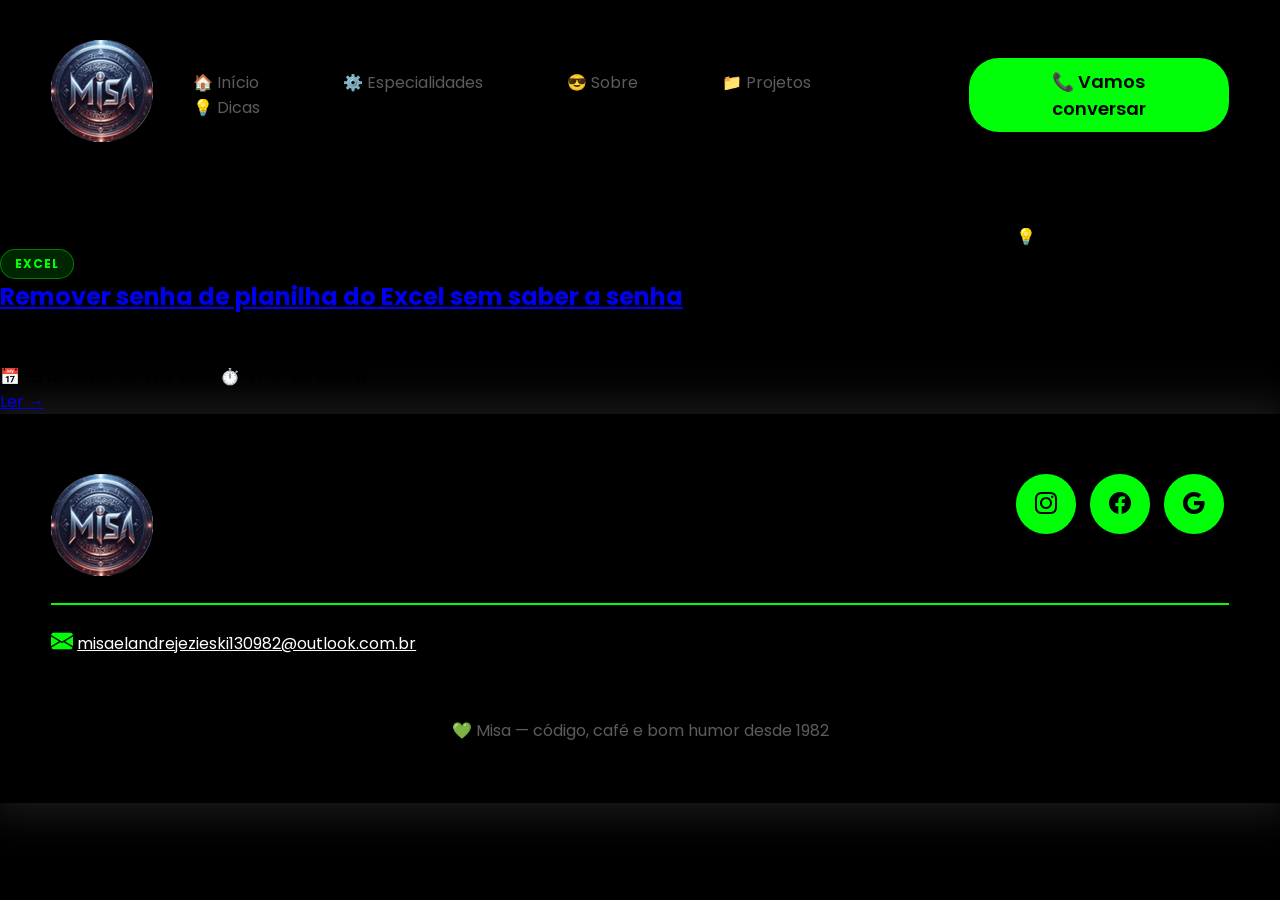
==== dicas.html @ 26194299 "ok" ====
<!DOCTYPE html>
<html lang="pt-br">

<head>
    <meta charset="UTF-8">
    <meta name="viewport" content="width=device-width, initial-scale=1.0">
    <meta name="description" content="Dicas de informática, tutoriais e truques práticos por Misa.">
    <meta name="author" content="Misael Andrejezieski">

    <link rel="preconnect" href="https://fonts.googleapis.com">
    <link rel="preconnect" href="https://fonts.gstatic.com" crossorigin>
    <link href="https://fonts.googleapis.com/css2?family=Parisienne&display=swap" rel="stylesheet">
    <link href="https://fonts.googleapis.com/css2?family=Poppins:wght@300;400;500;600;700;800&display=swap" rel="stylesheet">

    <link rel="stylesheet" href="https://cdn.jsdelivr.net/npm/bootstrap-icons@1.10.5/font/bootstrap-icons.css">

    <link rel="stylesheet" href="style.css">
    <script src="animar.js" defer></script>

    <title>💡 Dicas de Informática | Misa</title>
</head>

<body>

    <header>
        <div class="interface">
            <div class="logo">
                <a href="index.html">
                    <img src="images/logo-001.png" alt="Logo Misa">
                </a>
            </div><!--logo-->

            <nav class="menu-desktop">
                <ul>
                    <li><a href="index.html#topo-do-site">🏠 Início</a></li>
                    <li><a href="index.html#especialidade">⚙️ Especialidades</a></li>
                    <li><a href="index.html#sobre">😎 Sobre</a></li>
                    <li><a href="index.html#projetos">📁 Projetos</a></li>
                    <li><a href="dicas.html">💡 Dicas</a></li>
                </ul>
            </nav>

            <div class="btn-contato">
                <a href="index.html#contato">
                    <button>📞 Vamos conversar</button>
                </a>
            </div><!--btn-contato-->

            <div class="btn-abrir-menu" id="btn-menu">
                <i class="bi bi-list"></i>
            </div>

            <div class="menu-mobile" id="menu-mobile">
                <div class="btn-fechar">
                    <i class="bi bi-x-lg"></i>
                </div>

                <nav>
                    <ul>
                        <li><a href="index.html#topo-do-site">🏠 Início</a></li>
                        <li><a href="index.html#especialidade">⚙️ Especialidades</a></li>
                        <li><a href="index.html#sobre">😎 Sobre</a></li>
                        <li><a href="index.html#projetos">📁 Projetos</a></li>
                        <li><a href="dicas.html">💡 Dicas</a></li>
                        <li><a href="index.html#contato">📞 Contato</a></li>
                    </ul>
                </nav>

            </div><!--menu-mobile-->
            <div class="overlay-menu" id="overlay-menu"></div>
        </div><!--interface-->
    </header>

    <main>
        <section class="blog-hero">
            <div class="interface">
                <h1>DICAS DE <span>INFORMÁTICA</span></h1>
                <p>Tutoriais, truques e soluções práticas pra resolver aquele problema chato do dia a dia. Sem enrolação, sem termos complicados. 💡</p>
            </div>
        </section>

        <section class="blog-lista">
            <div class="interface">

                <!-- ============================================================
                     LISTA DE POSTS DO BLOG
                     Para adicionar uma nova dica:
                     1. Crie o arquivo HTML em dicas/nome-da-dica.html
                     2. Copie um bloco <article class="blog-post"> abaixo
                     3. Altere: tag, título, resumo, data e o link do href
                     ============================================================ -->

                <article class="blog-post">
                    <div class="blog-post-info">
                        <span class="dica-tag excel">EXCEL</span>
                        <h2><a href="dicas/excel-remover-senha.html">Remover senha de planilha do Excel sem saber a senha</a></h2>
                        <p>Sabe quando você abre uma planilha e não consegue editar nada porque está protegida, e você não sabe a senha? Neste tutorial eu mostro como remover essa proteção editando o XML interno do arquivo — sem precisar de programas especiais.</p>
                        <div class="blog-post-meta">
                            <span>📅 25 de setembro de 2026</span>
                            <span>⏱️ 5 min de leitura</span>
                        </div>
                    </div>
                    <a href="dicas/excel-remover-senha.html" class="blog-post-ler">Ler →</a>
                </article>

                <!-- ADICIONE NOVOS POSTS COPIANDO O BLOCO ACIMA -->

            </div>
        </section>
    </main>

    <footer>
        <div class="interface">
            <div class="line-footer">
                <div class="flex">
                    <div class="logo-footer">
                        <img src="images/logo-001.png" alt="Logotipo Misa">
                    </div><!--logo-footer-->
                    <div class="btn-social">
                        <a href="https://www.instagram.com/misaelandrejezieski/?hl=pt_BR" target="_blank"><button><i class="bi bi-instagram"></i></button></a>
                        <a href="https://www.facebook.com/profile.php?id=100034358779961" target="_blank"><button><i class="bi bi-facebook"></i></button></a>
                        <a href="https://sites.google.com/view/misa-misa/home" target="_blank"><button><i class="bi bi-google"></i></button></a>
                    </div><!--btn-social-->
                </div>
            </div><!--line-footer-->

            <div class="line-footer borda">
                <p><i class="bi bi-envelope-fill"></i> <a href="mailto:misaelandrejezieski130982@outlook.com.br">misaelandrejezieski130982@outlook.com.br</a></p>
            </div><!--line-footer-->
            
            <div class="line-footer">
                <p style="color: #5c5c5c; text-align: center; margin-top: 20px;">💚 Misa — código, café e bom humor desde 1982</p>
            </div>
        </div><!--interface-->
    </footer>

</body>

</html>
---- style.css ----
/* ESTILO GERAL */
* {
    margin: 0;
    padding: 0;
    box-sizing: border-box;
    font-family: 'Poppins', sans-serif;
}

body {
    background-color: #000;
    height: 100vh;
}

.parisienne-regular {
    font-family: "Parisienne", cursive;
    font-weight: 400;
    font-style: normal;
}

.interface {
    max-width: 1280px;
    margin: 0 auto;
}

.flex {
    display: flex;
}

.btn-contato button {
    padding: 10px 40px;
    font-size: 18px;
    font-weight: 600;
    background-color: #00FF08;
    border: 0;
    border-radius: 30px;
    cursor: pointer;
    transition: .2s;
}

h2.titulo {
    color: #fff;
    font-size: 38px;
    text-align: center;
}

h2.titulo span {
    color: #00FF08;
    text-shadow: 0 0 5px #00FF08, 0 0 10px #00FF08;
}

button:hover,
form .btn-enviar input:hover {
    box-shadow: 0px 0px 15px #00ff08;
    transform: scale(1.05);
}

/* ESTILO DO CABEÇALHO */
header {
    padding: 40px 4%;
}

header>.interface {
    display: flex;
    align-items: center;
    justify-content: space-between;
}

header a {
    color: #5c5c5c;
    text-decoration: none;
    display: inline-block;
    transition: .2s;
}

header nav.menu-desktop a:hover {
    color: #fff;
    transform: scale(1.05);
}

header nav ul {
    list-style-type: none;
}

header nav.menu-desktop ul li {
    display: inline-block;
    padding: 0 40px;
}

/* ESTILO DO MENU MOBILE */
.btn-abrir-menu{
    display: none;
}

.btn-abrir-menu i{
    color: #00FF08;
    font-size: 40px;
}

.menu-mobile{
    background-color: #000;
    height: 100vh;
    position: fixed;
    top: 0;
    right: 0;
    z-index: 99999;
    width: 0%;
    overflow: hidden;
    transition: .5s;
}

.menu-mobile.abrir-menu{
    width: 70%;
}

.menu-mobile.abrir-menu ~ .overlay-menu{
    display: block;
}

.menu-mobile .btn-fechar{
    padding: 20px 5%;
}

.menu-mobile .btn-fechar i{
    color: #00FF08;
    font-size: 30px;
}

.menu-mobile nav ul{
    text-align: right;
}

.menu-mobile nav ul li a{
    color: #fff;
    font-size: 20px;
    font-weight: 300;
    padding: 20px 8%;
    display: block;
}   

.menu-mobile nav ul li a:hover{
    background-color: #00FF08;
    color: #000;
}

.overlay-menu{
    background-color: #000000df;
    width: 100%;
    height: 100%;
    position: fixed;
    top: 0;
    left: 0;
    z-index: 88888;
    display: none;
}

/* ESTILO DO TOPO DO SITE */
section.topo-do-site {
    padding: 40px 4%;
}

section.topo-do-site .flex {
    align-items: center;
    justify-content: center;
    gap: 90px;
}

.topo-do-site h1 {
    color: #fff;
    font-size: 42px;
    line-height: 50px;
}

.topo-do-site .txt-topo-site h1 span {
    color: #00FF08;
    text-shadow: 0 0 10px #00FF08, 0 0 20px #00FF08;
    animation: pisca 1.5s infinite alternate;
}

@keyframes pisca {
    0% { opacity: 0.7; text-shadow: 0 0 5px #00FF08; }
    100% { opacity: 1; text-shadow: 0 0 20px #00FF08, 0 0 30px #00FF08; }
}

.topo-do-site .txt-topo-site p {
    color: #fff;
    margin: 40px 0;
}

.topo-do-site .img-topo-site img {
    position: relative;
    animation: flutuar 2s ease-in-out infinite alternate;
}

@keyframes flutuar {
    0% { top: 0; }
    100% { top: 30px; }
}

/* ESTILO DAS ESPECIALIDADES */
section.especiliadades {
    padding: 40px 4%;
}

section.especiliadades .flex {
    gap: 60px;
}

.especiliadades .especialidades-box {
    color: #fff;
    padding: 40px;
    border-radius: 20px;
    margin-top: 45px;
    transition: .3s;
    background: rgba(255, 255, 255, 0.03);
    backdrop-filter: blur(5px);
    border: 1px solid rgba(0, 255, 8, 0.15);
}

.especiliadades .especialidades-box:hover {
    transform: scale(1.05);
    box-shadow: 0 0 30px rgba(0, 255, 8, 0.3);
    border-color: rgba(0, 255, 8, 0.5);
}

.especiliadades .especialidades-box i {
    font-size: 70px;
    color: #00FF08;
}

.especiliadades .especialidades-box h3 {
    font-size: 28px;
    margin: 15px 0;
}

/* ESTILO DO SOBRE */
section.sobre {
    padding: 80px 4%;
}

section.sobre .flex {
    align-items: center;
    gap: 60px;
}

.sobre .txt-sobre {
    color: #fff;
}

.sobre .txt-sobre h2 {
    font-size: 40px;
    line-height: 40px;
    margin-bottom: 30px;
}

.sobre .txt-sobre h2 span {
    color: #00FF08;
    display: block;
}

.sobre .txt-sobre p {
    margin: 20px 0;
    text-align: justify;
}

.btn-social button {
    width: 60px;
    height: 60px;
    border-radius: 50%;
    border: none;
    background-color: #00FF08;
    font-size: 22px;
    cursor: pointer;
    margin: 0 5px;
    transition: .2s;
}

.btn-social button:hover {
    transform: scale(1.1);
    box-shadow: 0 0 15px #00FF08;
}

/* ==================================================
   ESTILO DO PORTFÓLIO
   ================================================== */
section.portfolio {
    padding: 80px 4%;
    box-shadow: 0 0 40px 10px #ffffff1d;
}

#projetos-container {
    display: grid;
    grid-template-columns: repeat(auto-fit, minmax(280px, 1fr));
    gap: 30px;
    justify-items: center;
    align-items: center;
    margin-top: 60px;
    justify-content: center;
}

#projetos-container .img-port {
    width: 100%;
    max-width: 360px;
    height: 420px;
    background-size: cover;
    background-position: center;
    background-repeat: no-repeat;
    transition: 8s;
    cursor: pointer;
    border-radius: 40px;
    position: relative;
    border: 2px solid rgba(0, 255, 8, 0.1);
    margin: 0 auto;
}

#projetos-container .img-port:hover {
    background-position: 100% 100%;
    border-color: rgba(0, 255, 8, 0.4);
    box-shadow: 0 0 30px rgba(0, 255, 8, 0.2);
}

#projetos-container .img-port .overlay {
    position: absolute;
    top: 0;
    left: 0;
    width: 100%;
    height: 100%;
    background-color: rgba(0, 0, 0, 0.75);
    border-radius: 40px;
    display: flex;
    align-items: center;
    justify-content: center;
    font-size: 22px;
    font-weight: 600;
    color: #fff;
    text-align: center;
    padding: 20px;
    opacity: 0;
    transition: 0.5s;
}

#projetos-container .img-port .overlay:hover {
    opacity: 1;
}

/* ==================================================
   ESTILO DA SEÇÃO DE DICAS DE INFORMÁTICA
   ================================================== */
section.dicas {
    padding: 80px 4%;
}

.subtitulo-dicas {
    color: #8a8a8a;
    text-align: center;
    font-size: 16px;
    margin-top: 15px;
    margin-bottom: 10px;
}

.dicas-container {
    display: grid;
    grid-template-columns: repeat(auto-fit, minmax(300px, 1fr));
    gap: 30px;
    margin-top: 50px;
    justify-items: center;
}

.dica-card {
    background: rgba(255, 255, 255, 0.03);
    backdrop-filter: blur(5px);
    border: 1px solid rgba(0, 255, 8, 0.15);
    border-radius: 20px;
    padding: 30px;
    width: 100%;
    max-width: 380px;
    display: flex;
    flex-direction: column;
    gap: 15px;
    transition: .3s;
}

.dica-card:hover {
    transform: scale(1.03);
    box-shadow: 0 0 30px rgba(0, 255, 8, 0.25);
    border-color: rgba(0, 255, 8, 0.5);
}

.dica-tag {
    display: inline-block;
    align-self: flex-start;
    font-size: 12px;
    font-weight: 700;
    letter-spacing: 1px;
    padding: 5px 14px;
    border-radius: 30px;
    text-transform: uppercase;
}

.dica-tag.excel {
    background-color: rgba(0, 255, 8, 0.15);
    color: #00FF08;
    border: 1px solid rgba(0, 255, 8, 0.4);
}

.dica-tag.windows {
    background-color: rgba(0, 150, 255, 0.15);
    color: #4da6ff;
    border: 1px solid rgba(0, 150, 255, 0.4);
}

.dica-tag.word {
    background-color: rgba(43, 87, 154, 0.2);
    color: #5b9bd5;
    border: 1px solid rgba(91, 155, 213, 0.4);
}

.dica-tag.seguranca {
    background-color: rgba(255, 200, 0, 0.15);
    color: #ffc800;
    border: 1px solid rgba(255, 200, 0, 0.4);
}

.dica-card h3 {
    color: #fff;
    font-size: 20px;
    line-height: 1.4;
}

.dica-card p {
    color: #b0b0b0;
    font-size: 15px;
    line-height: 1.6;
    flex-grow: 1;
}

.dica-link {
    color: #00FF08;
    text-decoration: none;
    font-weight: 600;
    font-size: 15px;
    transition: .2s;
    align-self: flex-start;
    display: inline-block;
}

.dica-link:hover {
    text-shadow: 0 0 10px #00FF08;
    transform: translateX(5px);
}

/* ==================================================
   ESTILO DA PÁGINA INDIVIDUAL DE DICA
   ================================================== */
.dica-artigo {
    padding: 60px 4% 80px;
    color: #fff;
}

.dica-artigo .interface {
    max-width: 860px;
}

.voltar-dicas {
    display: inline-block;
    color: #00FF08;
    text-decoration: none;
    font-weight: 500;
    margin-bottom: 30px;
    transition: .2s;
}

.voltar-dicas:hover {
    text-shadow: 0 0 10px #00FF08;
    transform: translateX(-5px);
}

.dica-artigo h1 {
    font-size: 38px;
    line-height: 1.3;
    margin: 20px 0 30px;
    color: #fff;
}

.dica-artigo h2 {
    font-size: 26px;
    color: #00FF08;
    margin: 45px 0 20px;
    padding-bottom: 10px;
    border-bottom: 1px solid rgba(0, 255, 8, 0.2);
}

.dica-artigo h3 {
    font-size: 20px;
    color: #fff;
    margin: 30px 0 12px;
}

.dica-artigo p {
    color: #d0d0d0;
    font-size: 16px;
    line-height: 1.7;
    margin-bottom: 15px;
}

.dica-artigo ul {
    margin: 15px 0 20px 25px;
    color: #d0d0d0;
}

.dica-artigo ul li {
    margin-bottom: 8px;
    line-height: 1.6;
}

.dica-artigo code {
    background-color: rgba(0, 255, 8, 0.08);
    color: #00FF08;
    padding: 2px 8px;
    border-radius: 6px;
    font-family: 'Courier New', monospace;
    font-size: 14px;
}

.dica-artigo pre {
    background-color: #111;
    border: 1px solid rgba(0, 255, 8, 0.2);
    border-radius: 12px;
    padding: 18px 20px;
    overflow-x: auto;
    margin: 15px 0 25px;
}

.dica-artigo pre code {
    background: none;
    color: #b8ffb8;
    padding: 0;
    font-size: 14px;
    line-height: 1.6;
}

.intro-dica {
    font-size: 17px;
    color: #e0e0e0;
    margin-bottom: 30px;
}

.aviso-dica {
    display: flex;
    gap: 15px;
    align-items: flex-start;
    background-color: rgba(255, 200, 0, 0.08);
    border: 1px solid rgba(255, 200, 0, 0.35);
    border-left: 4px solid #ffc800;
    border-radius: 12px;
    padding: 20px;
    margin: 30px 0;
}

.aviso-dica i {
    color: #ffc800;
    font-size: 24px;
    flex-shrink: 0;
}

.aviso-dica div {
    color: #e8e8e8;
    line-height: 1.6;
    font-size: 15px;
}

.aviso-dica strong {
    color: #ffc800;
}

.rodape-dica {
    margin-top: 60px;
    padding-top: 30px;
    border-top: 1px solid rgba(0, 255, 8, 0.2);
    text-align: center;
}

.rodape-dica p {
    color: #8a8a8a;
    margin-bottom: 15px;
}

/* ESTILO DO FORMULÁRIO DE CONTATO */
section.formulario {
    padding: 80px 4%;
}

form {
    max-width: 500px;
    margin: 0 auto;
    display: flex;
    justify-content: center;
    flex-direction: column;
    gap: 10px;
    margin-top: 40px;
}

form input,
form textarea {
    width: 100%;
    background-color: #242424;
    border: 0;
    outline: 0;
    padding: 20px 15px;
    border-radius: 15px;
    color: #fff;
    font-size: 18px;
    transition: .2s;
}

form input:focus,
form textarea:focus {
    box-shadow: 0 0 10px #00FF08;
    background-color: #2a2a2a;
}

form textarea {
    resize: none;
    max-height: 200px;
}

form .btn-enviar {
    margin-top: 20px;
    text-align: center;
}

form .btn-enviar input {
    width: 120px;
    background-color: #00FF08;
    color: #000;
    font-weight: 700;
    cursor: pointer;
    transition: .2s;
}

/* ESTILO DO RODAPÉ */
footer {
    padding: 40px 4%;
    box-shadow: 0 0 40px 10px #ffffff1d;
}

footer .flex {
    justify-content: space-between;
}

footer .line-footer {
    padding: 20px 0;
}

.borda {
    border-top: 2px solid #00FF08;
}

footer .line-footer p i {
    color: #00FF08;
    font-size: 22px;
}

footer .line-footer p a {
    color: #fff;
}

/* ==================================================
   RESPONSIVIDADE
   ================================================== */

/* TABLETS E TELAS MÉDIAS */
@media screen and (max-width: 1020px) {
    .flex {
        flex-direction: column;
    }

    .topo-do-site .flex{
        flex-direction: column-reverse;
    }

    h2.titulo {
        font-size: 34px;
        line-height: 30px;
    }

    .menu-desktop,
    .btn-contato {
        display: none;
    }

    .btn-abrir-menu {
        display: block;
    }

    section.topo-do-site .flex {
        gap: 40px;
    }

    section.topo-do-site {
        padding: 20px 8%;
    }

    .topo-do-site h1 {
        font-size: 30px;
        line-height: 40px;
    }

    .topo-do-site .img-topo-site img {
        width: 100%;
    }

    section.especiliadades {
        padding: 40px 8%;
    }

    section.sobre {
        padding: 80px 8%;
    }

    .sobre .txt-sobre h2 {
        font-size: 34px;
        line-height: 35px;
        text-align: center;
    }
    
    .btn-social {
        text-align: center;
    }

    .img-sobre img {
        width: 100%;
    }

    section.portfolio {
        padding: 80px 8%;
    }

    #projetos-container {
        grid-template-columns: repeat(auto-fit, minmax(250px, 1fr));
        gap: 25px;
        justify-items: center;
    }
    
    #projetos-container .img-port {
        height: 320px;
        max-width: 320px;
    }

    section.dicas {
        padding: 80px 8%;
    }

    .dica-artigo h1 {
        font-size: 30px;
    }

    .dica-artigo h2 {
        font-size: 22px;
    }

    footer .flex {
        flex-direction: column;
        gap: 30px;
    }

    footer .line-footer {
        text-align: center;
    }
}

/* CELULARES */
@media screen and (max-width: 600px) {
    #projetos-container {
        grid-template-columns: 1fr;
        gap: 25px;
        padding: 0 10px;
        justify-items: center;
    }
    
    #projetos-container .img-port {
        max-width: 100%;
        height: 280px;
    }

    #projetos-container .img-port .overlay {
        font-size: 18px;
        padding: 15px;
    }

    .topo-do-site h1 {
        font-size: 26px;
        line-height: 35px;
    }

    h2.titulo {
        font-size: 28px;
    }

    .especiliadades .especialidades-box {
        padding: 25px;
    }

    .especiliadades .especialidades-box i {
        font-size: 50px;
    }

    .especiliadades .especialidades-box h3 {
        font-size: 22px;
    }

    .btn-social button {
        width: 50px;
        height: 50px;
        font-size: 18px;
    }

    .dicas-container {
        grid-template-columns: 1fr;
        padding: 0 5px;
    }

    .dica-card {
        padding: 25px;
    }

    .dica-card h3 {
        font-size: 18px;
    }

    .dica-artigo h1 {
        font-size: 24px;
    }

    .dica-artigo h2 {
        font-size: 20px;
    }

    .dica-artigo h3 {
        font-size: 17px;
    }

    .dica-artigo p,
    .dica-artigo ul li {
        font-size: 15px;
    }

    form input,
    form textarea {
        font-size: 16px;
        padding: 15px 12px;
    }

    footer .line-footer p {
        font-size: 14px;
    }
}

/* CELULARES MUITO PEQUENOS */
@media screen and (max-width: 400px) {
    #projetos-container .img-port {
        height: 220px;
    }

    #projetos-container .img-port .overlay {
        font-size: 16px;
        padding: 10px;
    }

    .topo-do-site h1 {
        font-size: 22px;
        line-height: 30px;
    }

    h2.titulo {
        font-size: 24px;
    }
}
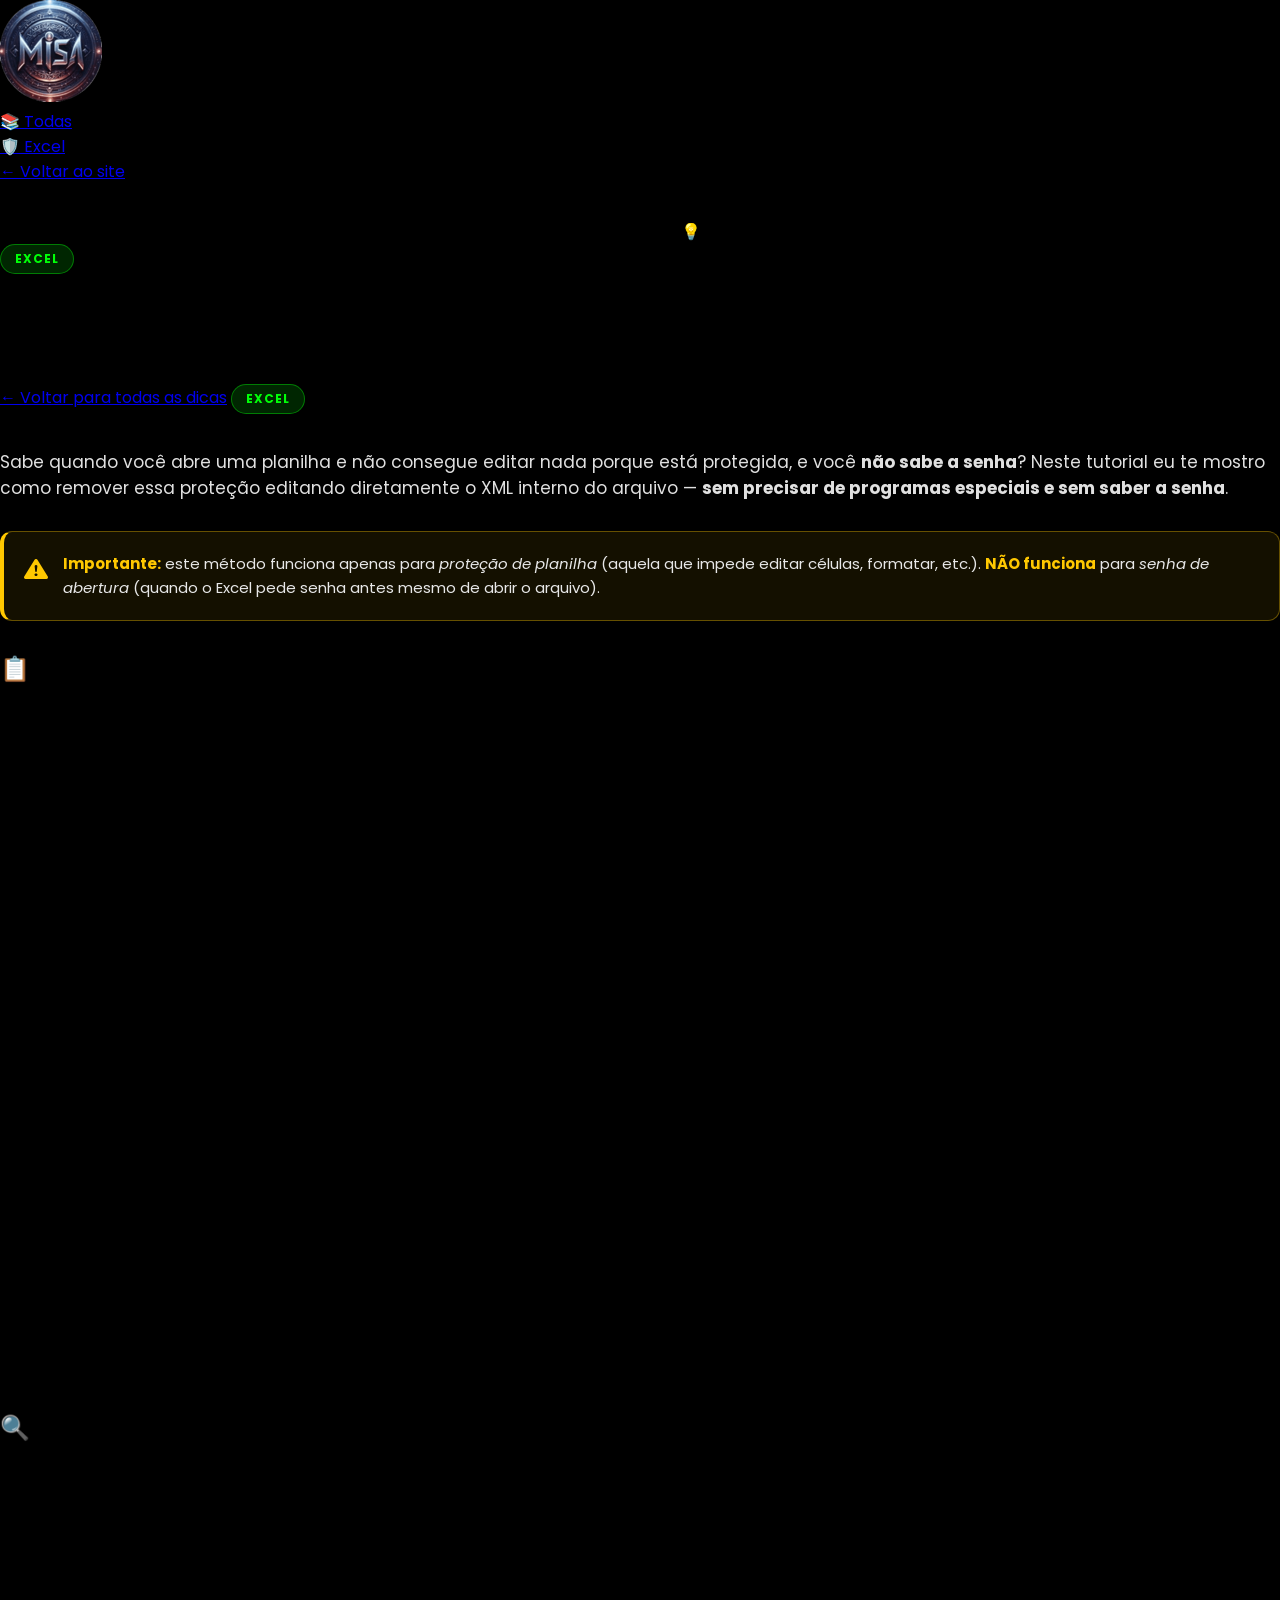
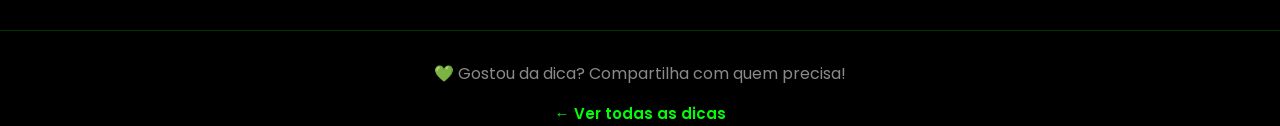
==== commit 4b2b359c: "Update dicas.html" ====
--- a/dicas.html
+++ b/dicas.html
@@ -15,124 +15,125 @@
     <link rel="stylesheet" href="https://cdn.jsdelivr.net/npm/bootstrap-icons@1.10.5/font/bootstrap-icons.css">
 
     <link rel="stylesheet" href="style.css">
-    <script src="animar.js" defer></script>
+    <script src="dicas.js" defer></script>
 
     <title>💡 Dicas de Informática | Misa</title>
 </head>
 
-<body>
+<body class="dicas-body">
 
-    <header>
-        <div class="interface">
-            <div class="logo">
-                <a href="index.html">
-                    <img src="images/logo-001.png" alt="Logo Misa">
-                </a>
-            </div><!--logo-->
+    <!-- Barra de navegação fixa das dicas -->
+    <nav class="dicas-navbar">
+        <div class="dicas-navbar-interface">
+            <a href="index.html" class="dicas-logo">
+                <img src="images/logo-001.png" alt="Logo Misa">
+            </a>
+            <ul class="dicas-nav-links">
+                <li><a href="#lista" class="dicas-nav-link active" data-page="0">📚 Todas</a></li>
+                <li><a href="#excel-remover-senha" class="dicas-nav-link" data-page="1">🛡️ Excel</a></li>
+                <!-- ADICIONE NOVOS LINKS AQUI COMO <li><a href="#nome-da-dica" data-page="N">TAG</a></li> -->
+            </ul>
+            <a href="index.html" class="dicas-voltar">← Voltar ao site</a>
+        </div>
+    </nav>
 
-            <nav class="menu-desktop">
-                <ul>
-                    <li><a href="index.html#topo-do-site">🏠 Início</a></li>
-                    <li><a href="index.html#especialidade">⚙️ Especialidades</a></li>
-                    <li><a href="index.html#sobre">😎 Sobre</a></li>
-                    <li><a href="index.html#projetos">📁 Projetos</a></li>
-                    <li><a href="dicas.html">💡 Dicas</a></li>
-                </ul>
-            </nav>
+    <div class="dicas-container-pages">
 
-            <div class="btn-contato">
-                <a href="index.html#contato">
-                    <button>📞 Vamos conversar</button>
-                </a>
-            </div><!--btn-contato-->
+        <!-- ==============================================
+             PÁGINA 0: LISTA DE TODAS AS DICAS
+             ============================================== -->
+        <section class="page active" id="lista">
+            <div class="dicas-content">
+                <h1>DICAS DE <span>INFORMÁTICA</span></h1>
+                <p class="dicas-subtitulo">Tutoriais, truques e soluções práticas pra resolver aquele problema chato do dia a dia. 💡</p>
 
-            <div class="btn-abrir-menu" id="btn-menu">
-                <i class="bi bi-list"></i>
-            </div>
+                <div class="dicas-lista-cards">
 
-            <div class="menu-mobile" id="menu-mobile">
-                <div class="btn-fechar">
-                    <i class="bi bi-x-lg"></i>
+                    <!-- CARD DICA 1 -->
+                    <article class="dicas-lista-card" data-target="1">
+                        <span class="dica-tag excel">EXCEL</span>
+                        <h2>Remover senha de planilha do Excel sem saber a senha</h2>
+                        <p>Sabe quando você abre uma planilha e não consegue editar nada porque está protegida, e você não sabe a senha? Aprenda a remover essa proteção editando o XML interno do arquivo.</p>
+                        <span class="dicas-lista-card-btn">Ler dica →</span>
+                    </article>
+
+                    <!-- ADICIONE NOVOS CARDS AQUI COPIANDO O BLOCO ACIMA -->
+
                 </div>
-
-                <nav>
-                    <ul>
-                        <li><a href="index.html#topo-do-site">🏠 Início</a></li>
-                        <li><a href="index.html#especialidade">⚙️ Especialidades</a></li>
-                        <li><a href="index.html#sobre">😎 Sobre</a></li>
-                        <li><a href="index.html#projetos">📁 Projetos</a></li>
-                        <li><a href="dicas.html">💡 Dicas</a></li>
-                        <li><a href="index.html#contato">📞 Contato</a></li>
-                    </ul>
-                </nav>
-
-            </div><!--menu-mobile-->
-            <div class="overlay-menu" id="overlay-menu"></div>
-        </div><!--interface-->
-    </header>
-
-    <main>
-        <section class="blog-hero">
-            <div class="interface">
-                <h1>DICAS DE <span>INFORMÁTICA</span></h1>
-                <p>Tutoriais, truques e soluções práticas pra resolver aquele problema chato do dia a dia. Sem enrolação, sem termos complicados. 💡</p>
             </div>
         </section>
 
-        <section class="blog-lista">
-            <div class="interface">
+        <!-- ==============================================
+             PÁGINA 1: REMOVER SENHA DE PLANILHA DO EXCEL
+             ============================================== -->
+        <section class="page" id="excel-remover-senha">
+            <div class="dicas-content">
+                <a href="#lista" class="dicas-voltar-lista">← Voltar para todas as dicas</a>
+                <span class="dica-tag excel">EXCEL</span>
+                <h1>Remover senha de planilha do Excel sem saber a senha</h1>
 
-                <!-- ============================================================
-                     LISTA DE POSTS DO BLOG
-                     Para adicionar uma nova dica:
-                     1. Crie o arquivo HTML em dicas/nome-da-dica.html
-                     2. Copie um bloco <article class="blog-post"> abaixo
-                     3. Altere: tag, título, resumo, data e o link do href
-                     ============================================================ -->
+                <p class="intro-dica">Sabe quando você abre uma planilha e não consegue editar nada porque está protegida, e você <strong>não sabe a senha</strong>? Neste tutorial eu te mostro como remover essa proteção editando diretamente o XML interno do arquivo — <strong>sem precisar de programas especiais e sem saber a senha</strong>.</p>
 
-                <article class="blog-post">
-                    <div class="blog-post-info">
-                        <span class="dica-tag excel">EXCEL</span>
-                        <h2><a href="dicas/excel-remover-senha.html">Remover senha de planilha do Excel sem saber a senha</a></h2>
-                        <p>Sabe quando você abre uma planilha e não consegue editar nada porque está protegida, e você não sabe a senha? Neste tutorial eu mostro como remover essa proteção editando o XML interno do arquivo — sem precisar de programas especiais.</p>
-                        <div class="blog-post-meta">
-                            <span>📅 25 de setembro de 2026</span>
-                            <span>⏱️ 5 min de leitura</span>
-                        </div>
+                <div class="aviso-dica">
+                    <i class="bi bi-exclamation-triangle-fill"></i>
+                    <div>
+                        <strong>Importante:</strong> este método funciona apenas para <em>proteção de planilha</em> (aquela que impede editar células, formatar, etc.). <strong>NÃO funciona</strong> para <em>senha de abertura</em> (quando o Excel pede senha antes mesmo de abrir o arquivo).
                     </div>
-                    <a href="dicas/excel-remover-senha.html" class="blog-post-ler">Ler →</a>
-                </article>
+                </div>
 
-                <!-- ADICIONE NOVOS POSTS COPIANDO O BLOCO ACIMA -->
+                <h2>📋 Passo a passo completo</h2>
 
+                <h3>Passo 1: Faça um backup do arquivo (obrigatório)</h3>
+                <p>Clique com o botão direito no arquivo Excel → escolha <strong>"Copiar"</strong> → cole na mesma pasta para gerar uma cópia (ex.: <code>Planilha - Cópia.xlsx</code>). <strong>Todas as etapas seguintes devem ser feitas apenas na cópia</strong>, garantindo que o arquivo original permaneça intacto.</p>
+
+                <h3>Passo 2: Ative a exibição das extensões de arquivo</h3>
+                <p>O Windows 11 oculta as extensões por padrão. Para exibi-las:</p>
+                <ul>
+                    <li>Abra o <strong>Explorador de Arquivos</strong>;</li>
+                    <li>Clique em <strong>"Exibir"</strong> no menu superior;</li>
+                    <li>Escolha <strong>"Mostrar"</strong>;</li>
+                    <li>Marque <strong>"Extensões de nomes de arquivos"</strong>.</li>
+                </ul>
+
+                <h3>Passo 3: Renomeie o .xlsx para .zip</h3>
+                <p>Clique com o botão direito na cópia → <strong>Renomear</strong> → altere a extensão final de <code>.xlsx</code> para <code>.zip</code> → pressione Enter. O Windows exibirá um aviso dizendo que "alterar a extensão pode tornar o arquivo inutilizável". Clique em <strong>"Sim"</strong> para continuar.</p>
+
+                <h3>Passo 4: Abra o ZIP e localize o arquivo da planilha</h3>
+                <p>Dê um duplo clique no arquivo <code>.zip</code> (ou clique com o botão direito e escolha abrir com um compactador). Navegue pela seguinte estrutura de pastas:</p>
+                <pre><code>xl → worksheets</code></pre>
+                <p>Você verá arquivos como <code>sheet1.xml</code>, <code>sheet2.xml</code>, etc. Cada um corresponde a uma aba da planilha. <strong>Se não souber qual aba está protegida, teste uma por uma</strong>.</p>
+
+                <h3>Passo 5: Edite o arquivo XML</h3>
+                <p><strong>Forma recomendada: editar diretamente com o 7-Zip</strong> (evita erros).</p>
+                <p>Abra o arquivo ZIP com o 7-Zip, clique com o botão direito em <code>sheet1.xml</code> → escolha <strong>"Editar"</strong>. O arquivo abrirá no Bloco de Notas. Pressione <code>Ctrl + F</code> e pesquise por:</p>
+                <pre><code>sheetProtection</code></pre>
+                <p>Você encontrará uma tag parecida com esta:</p>
+                <pre><code>&lt;sheetProtection algorithmName="SHA-512" hashValue="..." saltValue="..." spinCount="100000" sheet="1" objects="1" scenarios="1"/&gt;</code></pre>
+                <p><strong>Selecione todo o trecho, desde <code>&lt;sheetProtection</code> até <code>/&gt;</code>, e apague com a tecla Delete</strong>. Atenção: apague <strong>apenas esse trecho</strong>, sem remover o código ao redor.</p>
+
+                <h3>Passo 6: Salve e restaure o formato do arquivo</h3>
+                <p>Salve o arquivo XML. Feche a janela do compactador (se o 7-Zip perguntar se deseja atualizar o arquivo compactado, escolha <strong>"Sim"</strong>). Por fim, renomeie o arquivo de <code>.zip</code> de volta para <code>.xlsx</code> e confirme o aviso. Abra o arquivo no Excel — a proteção da planilha deve ter sido removida.</p>
+
+                <h2>🔍 Observações complementares</h2>
+
+                <p><strong>Se encontrar <code>&lt;workbookProtection&gt;</code> em vez de <code>&lt;sheetProtection&gt;</code>:</strong> isso significa que a proteção é de <em>estrutura da pasta de trabalho</em> (impede adicionar, excluir ou renomear abas). Nesse caso, o arquivo a ser editado é o <code>xl\workbook.xml</code>, e você deve apagar essa tag também.</p>
+
+                <p><strong>Se o arquivo apresentar erro de "arquivo corrompido" ao abrir:</strong> provavelmente houve exclusão a mais ou a menos durante a edição. Recomenda-se apagar a cópia atual, criar uma nova a partir do original e refazer o processo. <strong>Evite descompactar e recompactar manualmente</strong> — isso costuma causar problemas na estrutura interna do arquivo.</p>
+
+                <div class="rodape-dica">
+                    <p>💚 Gostou da dica? Compartilha com quem precisa!</p>
+                    <a href="#lista" class="dica-link">← Ver todas as dicas</a>
+                </div>
             </div>
         </section>
-    </main>
 
-    <footer>
-        <div class="interface">
-            <div class="line-footer">
-                <div class="flex">
-                    <div class="logo-footer">
-                        <img src="images/logo-001.png" alt="Logotipo Misa">
-                    </div><!--logo-footer-->
-                    <div class="btn-social">
-                        <a href="https://www.instagram.com/misaelandrejezieski/?hl=pt_BR" target="_blank"><button><i class="bi bi-instagram"></i></button></a>
-                        <a href="https://www.facebook.com/profile.php?id=100034358779961" target="_blank"><button><i class="bi bi-facebook"></i></button></a>
-                        <a href="https://sites.google.com/view/misa-misa/home" target="_blank"><button><i class="bi bi-google"></i></button></a>
-                    </div><!--btn-social-->
-                </div>
-            </div><!--line-footer-->
+        <!-- ==============================================
+             ADICIONE NOVAS PÁGINAS DE DICAS AQUI
+             Copie o bloco <section class="page"> acima
+             e ajuste o id, a tag, o título e o conteúdo
+             ============================================== -->
 
-            <div class="line-footer borda">
-                <p><i class="bi bi-envelope-fill"></i> <a href="mailto:misaelandrejezieski130982@outlook.com.br">misaelandrejezieski130982@outlook.com.br</a></p>
-            </div><!--line-footer-->
-            
-            <div class="line-footer">
-                <p style="color: #5c5c5c; text-align: center; margin-top: 20px;">💚 Misa — código, café e bom humor desde 1982</p>
-            </div>
-        </div><!--interface-->
-    </footer>
+    </div>
 
 </body>
 
